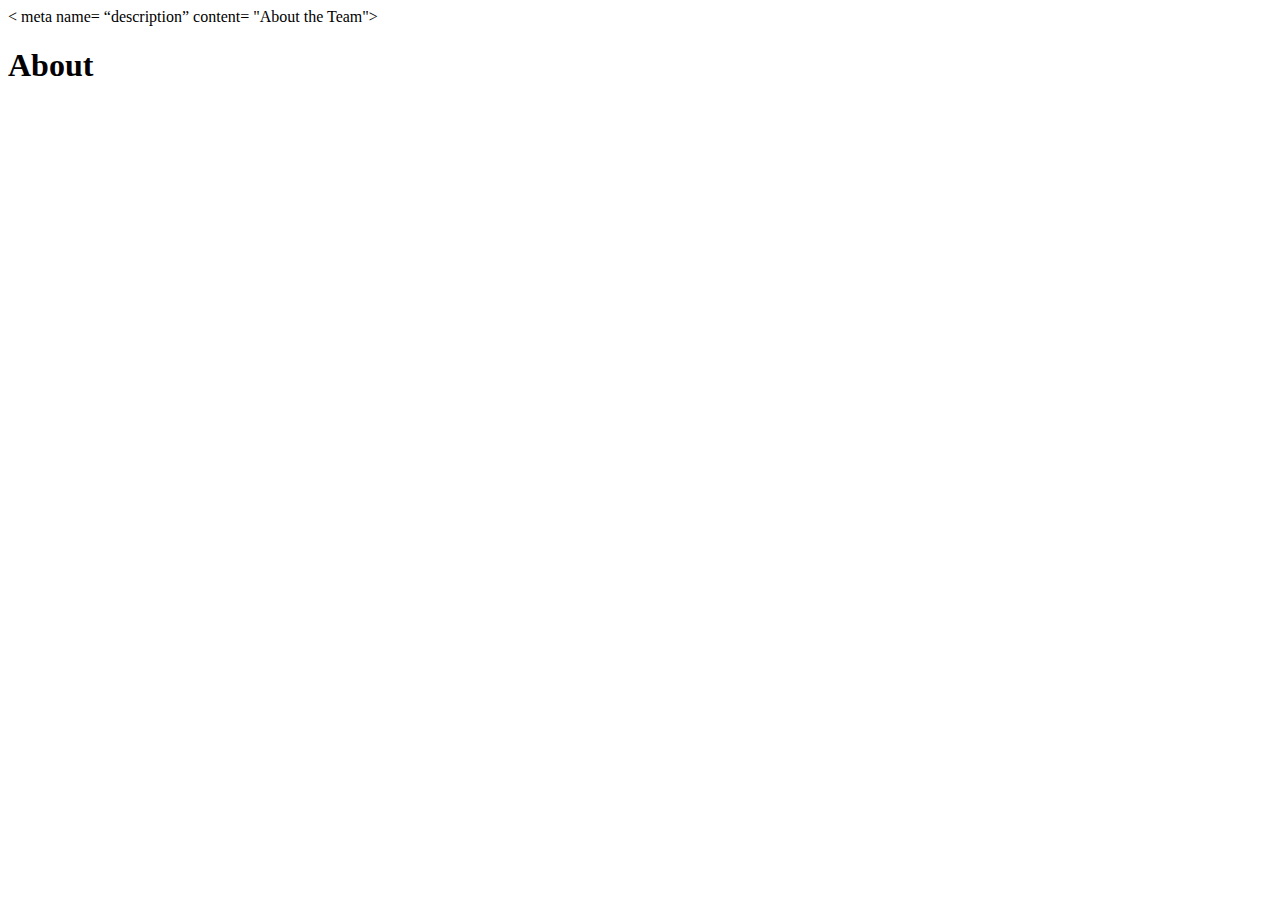
==== about.html @ 57b383c4 "Created about.html" ====
<!doctype html>
<html lang = "en">
<head>
<meta charset="utf-8">
< meta name= “description” content= "About the Team">
<meta name="author" content= "Ella, Kayla, Katelyn, Madison">
<title>About</title>
</head>
<body>
	<h1>About</h1>
</body>
</html>
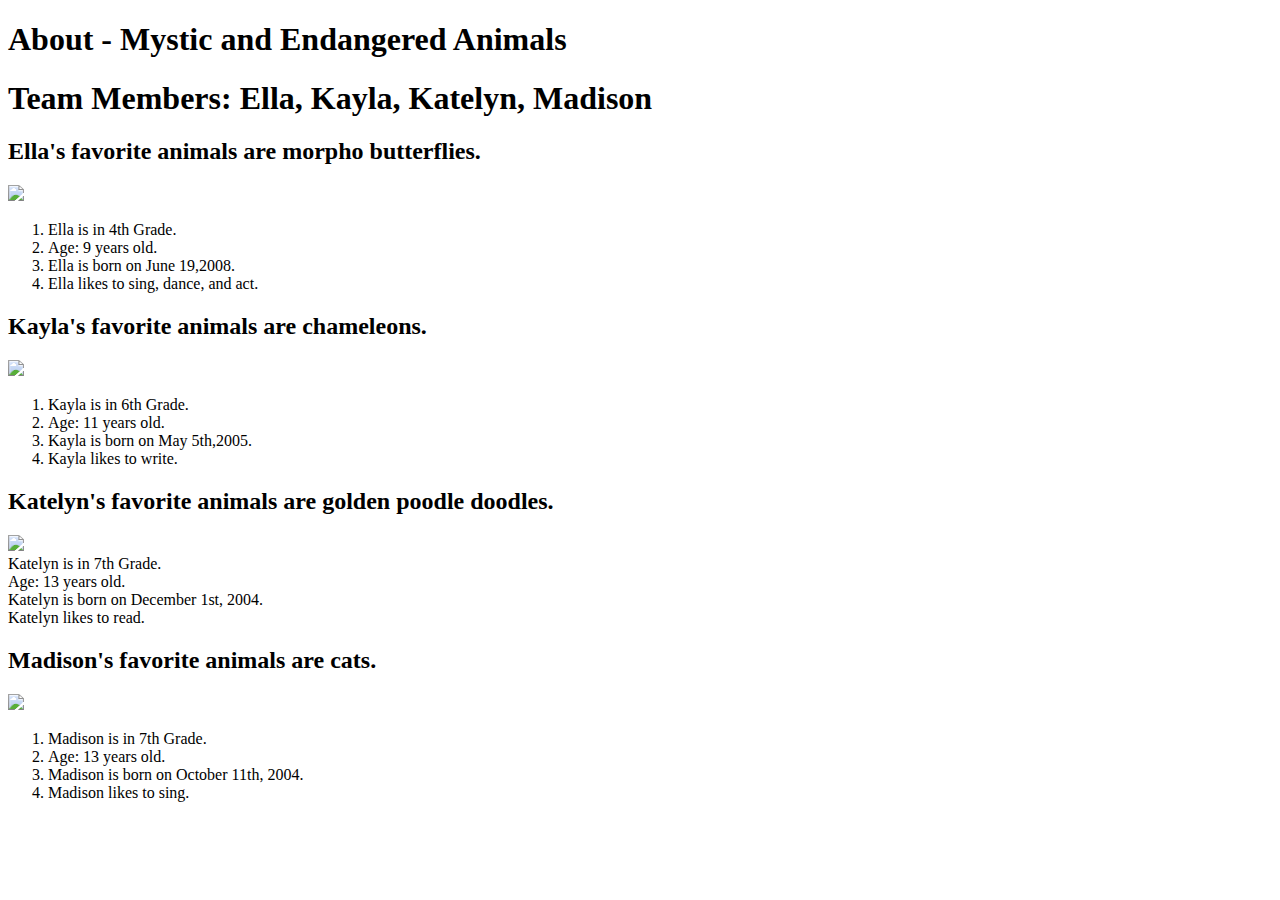
==== commit 05ea0a77: "Update about.html" ====
--- a/about.html
+++ b/about.html
@@ -1,12 +1,238 @@
+
+
+
+
+
 <!doctype html>
-<html lang = "en">
+
+
+
+
+
+
+
+
+
+<html lang="en">
+
+
 <head>
-<meta charset="utf-8">
-< meta name= “description” content= "About the Team">
-<meta name="author" content= "Ella, Kayla, Katelyn, Madison">
-<title>About</title>
+
+
+ <meta charset="utf-8">
+
+
+
+
+
+
+
+ <title>About-Mystic/endangered animals</title>
+
+
+ <meta name="description" content="About for Mystic/endangered animals website">
+
+
+ <meta name="author" content="Ella, Kayla, Katelyn, Madison">
+
+
+
+
+
+
+
+ <link rel="stylesheet" href="styles.css">
+
+
+
+
+
+
 </head>
+
+
+
+
+
+
+
 <body>
-	<h1>About</h1>
-</body>
+
+
+ <script src="js/scripts.js"></script>
+
+
+  	<h1>About - Mystic and Endangered Animals</h1>
+
+
+<h1> Team Members: Ella, Kayla, Katelyn, Madison</h1>
+
+
+<div id="content"> 
+
+
+ <h2> Ella's favorite animals are morpho butterflies.</h2>
+
+
+<img id="morpho butterfly" width="50%"
+
+
+src="https://i.pinimg.com/736x/53/f6/cc/53f6ccdfbcbf84df86787995f3a4fc24--costa-rica-tattoo-ideas.jpg">
+
+
+ <ol font-family:Comic Sans MS> 
+
+
+   <li> Ella is in 4th Grade.
+
+
+   </li>
+
+
+   <li> Age: 9 years old.
+
+
+   </li>
+
+
+   <li> Ella is born on June 19,2008.</li>
+
+
+   <li> Ella likes to sing, dance, and act.
+
+
+   </li> </ol>
+
+
+ </div>
+
+
+ <div id="home">
+
+
+   <h2>Kayla's favorite animals are chameleons.</h2>
+
+
+<img id= "chameleon" width="50%"
+
+
+src="http://www.animalspot.net/wp-content/uploads/2015/09/Panther-Chameleon-Images.jpg">
+
+
+   <ol font-family:Comic Sans MS>
+
+
+     <li> Kayla is in 6th Grade.
+
+
+     </li>
+
+
+     <li> Age: 11 years old. 
+
+
+     </li>
+
+
+     <li> Kayla is born on May 5th,2005.</li>
+
+
+     <li> Kayla likes to write.
+
+
+     </li> </ol>
+
+
+ </div>
+
+
+ <div id="login">
+
+
+   <h2> Katelyn's favorite animals are golden poodle doodles.</h2>
+
+
+<img id= "golden poodle doodle" width= "50%"
+
+
+src="http://www.rivervalleydoodles.com/uploads/2/6/7/6/26764051/7138749_orig.jpg":Comic Sans MS>
+
+
+   <li> Katelyn is in 7th Grade.
+
+
+   </li>
+
+
+   <li> Age: 13 years old.
+
+
+   </li>
+
+
+   <li> Katelyn is born on December 1st, 2004.
+
+
+   <li> Katelyn likes to read.
+
+
+   </li> </ol>
+
+
+  </div>
+
+
+ <div id="about">
+
+
+   <h2> Madison's favorite animals are cats.</h2>
+
+
+<img id="cats" width= "50%"
+
+
+src="https://pbs.twimg.com/profile_images/602729491916435458/hSu0UjMC.jpg">
+
+
+ <ol font-family:Comic Sans MS>
+
+
+   <li> Madison is in 7th Grade.
+
+
+   </li>
+
+
+   <li> Age: 13 years old.
+
+
+   </li>
+
+
+   <li> Madison is born on October 11th, 2004.
+
+
+   <li> Madison likes to sing.
+
+
+   </li> </ol>
+
+
+ </div>
+
+
+
+
+
+
+
+ </body>
+
+
 </html>
+
+
+
+
+
+
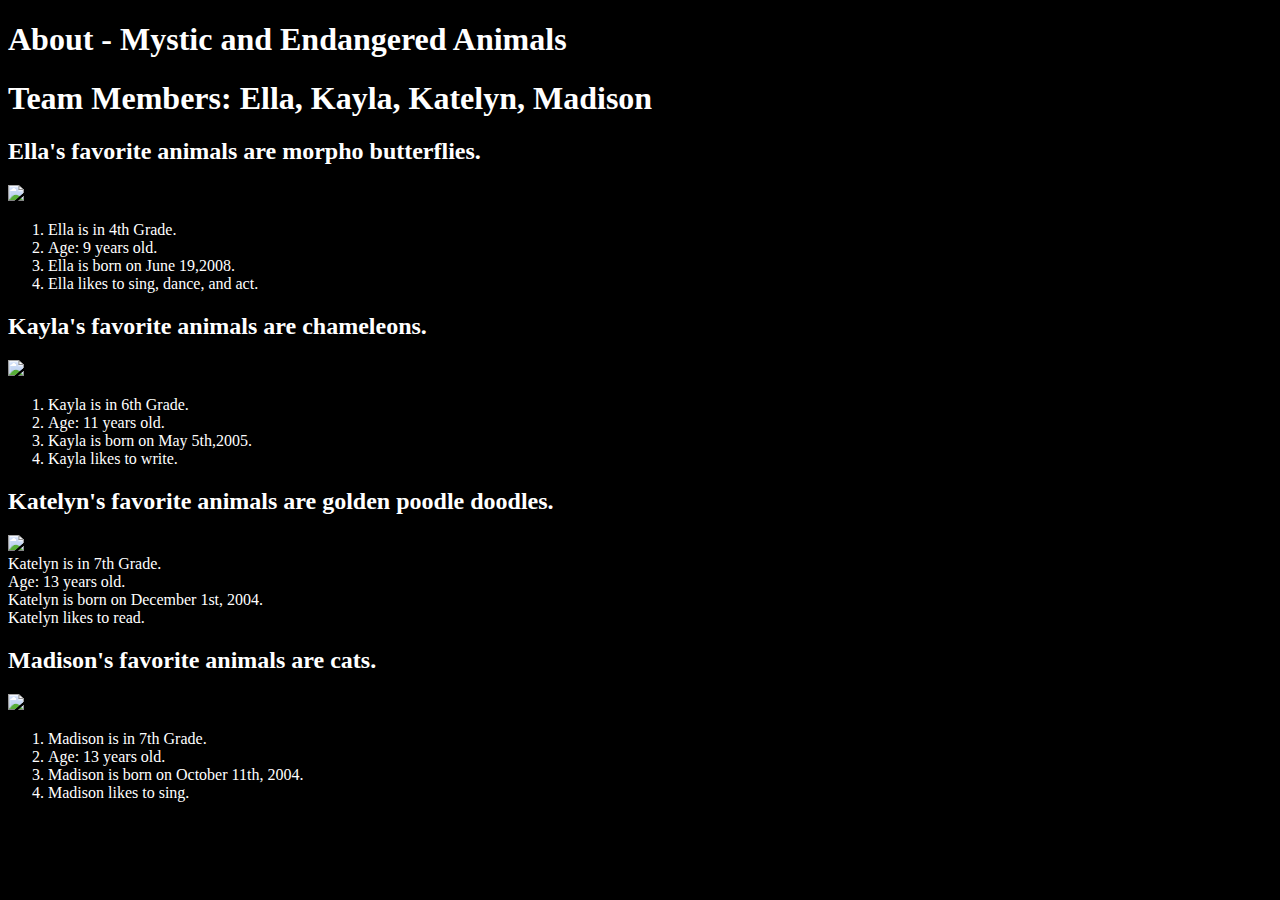
==== commit 56eeb94d: "Update about.html" ====
--- a/about.html
+++ b/about.html
@@ -1,92 +1,23 @@
-
-
-
-
-
 <!doctype html>
-
-
-
-
-
-
-
-
-
 <html lang="en">
-
-
 <head>
-
-
- <meta charset="utf-8">
-
-
-
-
-
-
-
+<meta charset="utf-8">
  <title>About-Mystic/endangered animals</title>
-
-
  <meta name="description" content="About for Mystic/endangered animals website">
-
-
  <meta name="author" content="Ella, Kayla, Katelyn, Madison">
-
-
-
-
-
-
-
  <link rel="stylesheet" href="styles.css">
-
-
-
-
-
-
 </head>
-
-
-
-
-
-
-
 <body>
-
-
- <script src="js/scripts.js"></script>
-
-
-  	<h1>About - Mystic and Endangered Animals</h1>
-
-
+<script src="js/scripts.js"></script>
+	<h1>About - Mystic and Endangered Animals</h1>
 <h1> Team Members: Ella, Kayla, Katelyn, Madison</h1>
-
-
 <div id="content"> 
-
-
- <h2> Ella's favorite animals are morpho butterflies.</h2>
-
-
+<h2> Ella's favorite animals are morpho butterflies.</h2>
 <img id="morpho butterfly" width="50%"
-
-
 src="https://i.pinimg.com/736x/53/f6/cc/53f6ccdfbcbf84df86787995f3a4fc24--costa-rica-tattoo-ideas.jpg">
-
-
- <ol font-family:Comic Sans MS> 
-
-
-   <li> Ella is in 4th Grade.
-
-
-   </li>
+<ol font-family:Comic Sans MS> 
+<li> Ella is in 4th Grade.
+</li>
 
 
    <li> Age: 9 years old.
--- a/styles.css
+++ b/styles.css
@@ -0,0 +1,4 @@
+body {
+background-color: black;
+color:white;
+}
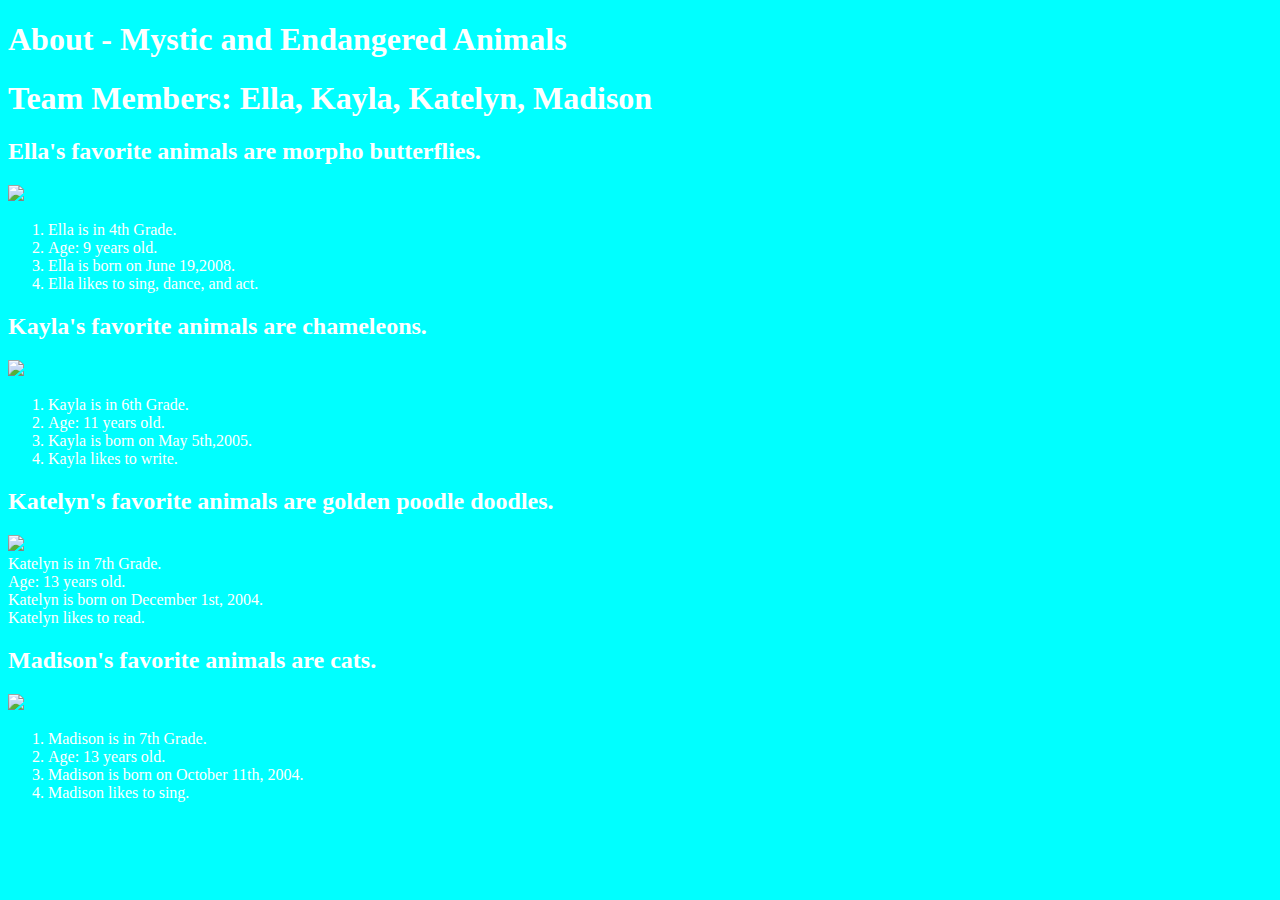
==== commit d3a7a600: "Update about.html" ====
--- a/about.html
+++ b/about.html
@@ -18,84 +18,29 @@
 <ol font-family:Comic Sans MS> 
 <li> Ella is in 4th Grade.
 </li>
-
-
-   <li> Age: 9 years old.
-
-
-   </li>
-
-
-   <li> Ella is born on June 19,2008.</li>
-
-
-   <li> Ella likes to sing, dance, and act.
-
-
-   </li> </ol>
-
-
+<li> Age: 9 years old.</li>
+<li> Ella is born on June 19,2008.</li>
+<li> Ella likes to sing, dance, and act.
+</li> </ol>
  </div>
-
-
  <div id="home">
-
-
-   <h2>Kayla's favorite animals are chameleons.</h2>
-
-
-<img id= "chameleon" width="50%"
-
-
-src="http://www.animalspot.net/wp-content/uploads/2015/09/Panther-Chameleon-Images.jpg">
-
-
-   <ol font-family:Comic Sans MS>
-
-
-     <li> Kayla is in 6th Grade.
-
-
-     </li>
-
-
-     <li> Age: 11 years old. 
-
-
-     </li>
-
-
-     <li> Kayla is born on May 5th,2005.</li>
-
-
-     <li> Kayla likes to write.
-
-
-     </li> </ol>
-
-
+<h2>Kayla's favorite animals are chameleons.</h2>
+<img id= "chameleon" width="50%"src="http://www.animalspot.net/wp-content/uploads/2015/09/Panther-Chameleon-Images.jpg">
+ <ol font-family:Comic Sans MS>
+<li> Kayla is in 6th Grade.
+</li>
+<li> Age: 11 years old. 
+ </li>
+<li> Kayla is born on May 5th,2005.</li>
+	 <li> Kayla likes to write.
+</li> </ol>
  </div>
-
-
- <div id="login">
-
-
-   <h2> Katelyn's favorite animals are golden poodle doodles.</h2>
-
-
-<img id= "golden poodle doodle" width= "50%"
-
-
-src="http://www.rivervalleydoodles.com/uploads/2/6/7/6/26764051/7138749_orig.jpg":Comic Sans MS>
-
-
-   <li> Katelyn is in 7th Grade.
-
-
-   </li>
-
-
-   <li> Age: 13 years old.
+<div id="login">
+<h2> Katelyn's favorite animals are golden poodle doodles.</h2>
+<img id= "golden poodle doodle" width= "50%"src="http://www.rivervalleydoodles.com/uploads/2/6/7/6/26764051/7138749_orig.jpg":Comic Sans MS>
+<li> Katelyn is in 7th Grade.
+ </li>
+ <li> Age: 13 years old.
 
 
    </li>
--- a/styles.css
+++ b/styles.css
@@ -1,4 +1,4 @@
 body {
-background-color: black;
+background-color: aqua;
 color:white;
 }
